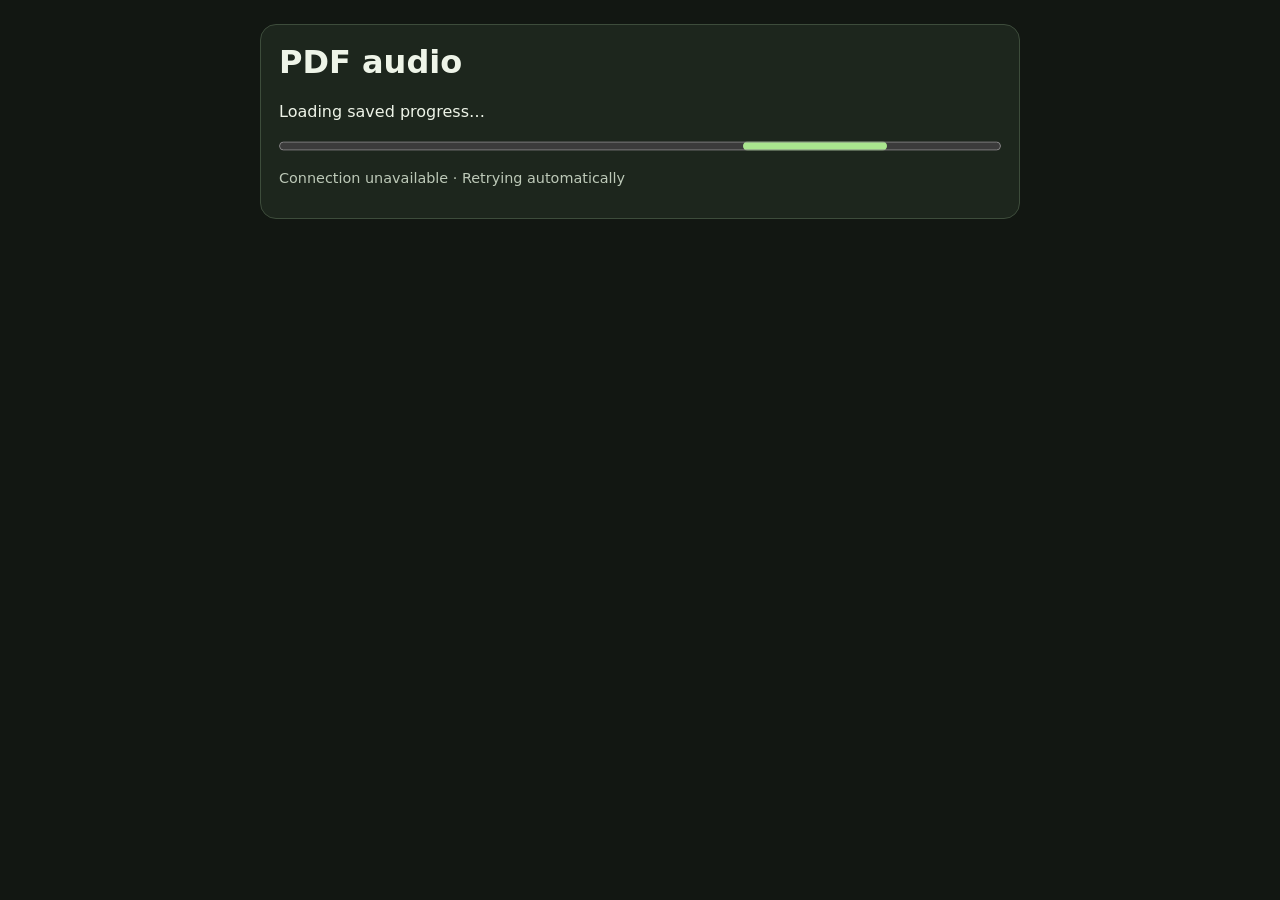
==== scripts/pdf-listening.html @ 03561b5c "feat: show live saved speech chunk progress" ====
<!doctype html>
<html lang="en">
<head>
  <meta charset="utf-8">
  <meta name="viewport" content="width=device-width, initial-scale=1">
  <title>PDF audio progress</title>
  <style>
    :root { color-scheme: dark; font-family: system-ui, sans-serif; }
    body { max-width: 760px; margin: auto; padding: 24px;
      background: #121712; color: #eef4e8; }
    header, article { background: #1d261d; border: 1px solid #3d4c3b;
      border-radius: 16px; padding: 18px; margin-bottom: 16px; }
    h1, h2 { margin-top: 0; } h2 { font-size: 1rem; }
    progress, audio { display: block; width: 100%; margin: 12px 0; }
    progress { height: 18px; accent-color: #a9e58e; }
    a { color: #a9e58e; } .status { color: #efc76d; }
    #connection { font-size: .9rem; color: #bdc9b8; }
  </style>
</head>
<body>
  <header>
    <h1 id="title">PDF audio</h1>
    <p id="summary">Loading saved progress…</p>
    <progress id="overall" aria-label="Completed audio parts"></progress>
    <p id="connection" role="status">Updates every 5 seconds.</p>
  </header>
  <main id="parts"></main>
  <script>
    const cards = new Map();
    function render(batch) {
      document.title = `${batch.title} — audio progress`;
      document.getElementById('title').textContent = batch.title;
      const ready = batch.parts.filter(p => p.status === 'completed').length;
      document.getElementById('summary').textContent =
        `${ready} of ${batch.parts.length} audio parts ready`;
      const overall = document.getElementById('overall');
      overall.max = Math.max(batch.parts.length, 1);
      overall.value = ready;
      for (const part of batch.parts) {
        let card = cards.get(part.index);
        if (!card) {
          card = document.createElement('article');
          card.innerHTML = '<h2></h2><p class="status"></p>' +
            '<progress></progress><div class="player"></div><a>Read extracted text</a>';
          cards.set(part.index, card);
          document.getElementById('parts').append(card);
        }
        const pages = part.pages[0] === part.pages[1] ? `Page ${part.pages[0]}` :
          `Pages ${part.pages[0]}–${part.pages[1]}`;
        card.querySelector('h2').textContent = `Part ${part.index} · ${pages}`;
        card.querySelector('a').href = part.text_url;
        const status = card.querySelector('.status');
        const bar = card.querySelector('progress');
        bar.setAttribute('aria-label', `Part ${part.index} saved audio chunks`);
        if (part.status === 'completed') {
          status.textContent = 'Ready to play';
          bar.max = 1; bar.value = 1;
          if (!card.querySelector('audio')) {
            const audio = document.createElement('audio');
            audio.controls = true; audio.preload = 'none'; audio.src = part.audio_url;
            card.querySelector('.player').append(audio);
          }
        } else if (part.chunks_total) {
          const percentage = Math.floor(100 * part.chunks_done / part.chunks_total);
          status.textContent = `${part.chunks_done} of ${part.chunks_total} audio chunks saved` +
            ` (${percentage}%)` +
            (part.chunks_done === part.chunks_total ? ' · Joining audio…' : '');
          bar.max = part.chunks_total; bar.value = part.chunks_done;
        } else if (part.status === 'generating') {
          status.textContent = 'Preparing audio chunks…';
          bar.removeAttribute('value');
        } else {
          status.textContent = 'Queued'; bar.max = 1; bar.value = 0;
        }
      }
    }
    async function update() {
      try {
        const response = await fetch('progress.json', { cache: 'no-store' });
        if (!response.ok) throw new Error('Progress request failed');
        render(await response.json());
        document.getElementById('connection').textContent = 'Live · Updates every 5 seconds';
      } catch {
        document.getElementById('connection').textContent =
          'Connection unavailable · Retrying automatically';
      } finally {
        setTimeout(update, 5000);
      }
    }
    update();
  </script>
</body>
</html>
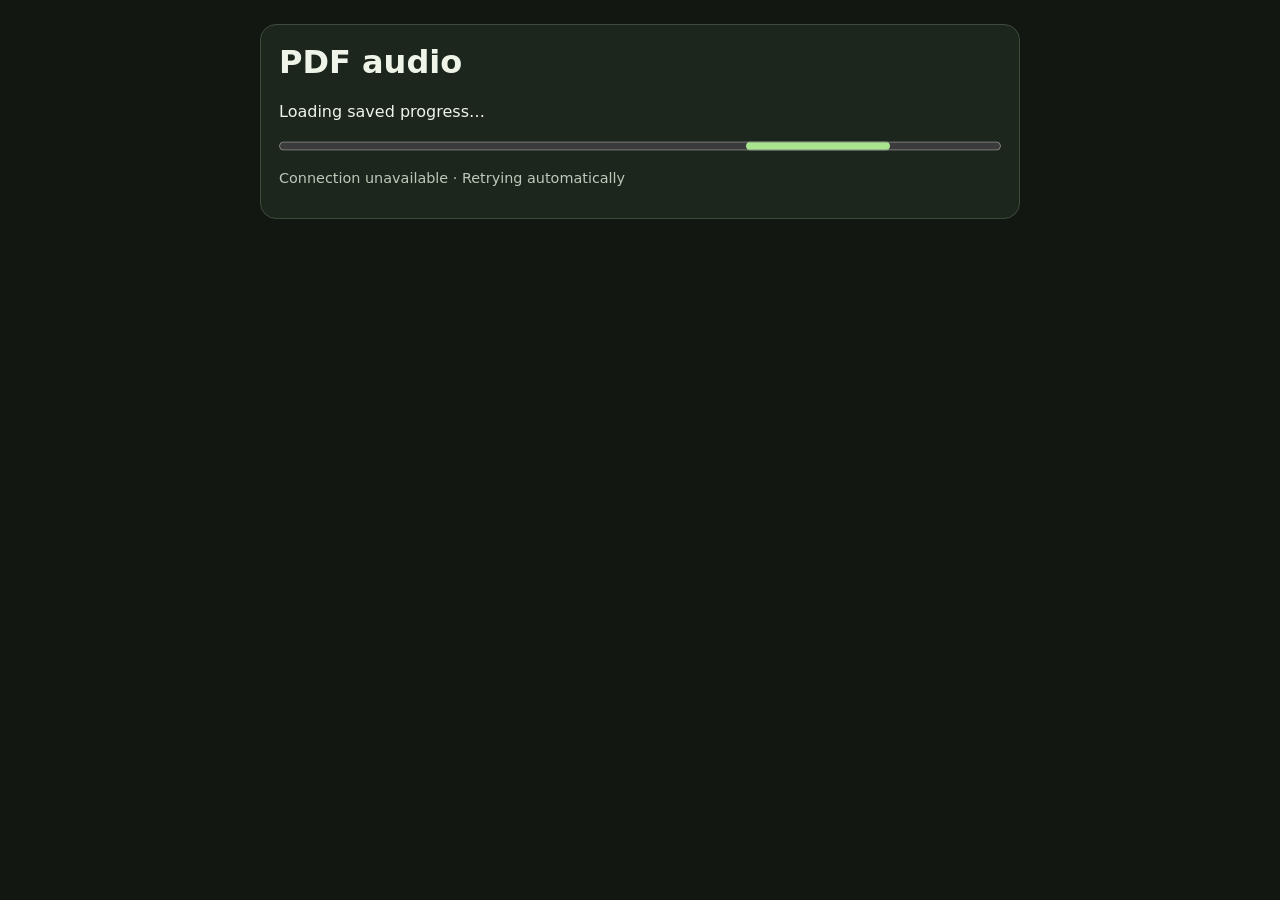
==== commit d4397457: "fix: recycle PDF inference per part and bound memory use" ====
--- a/scripts/pdf-listening.html
+++ b/scripts/pdf-listening.html
@@ -32,7 +32,8 @@
       document.getElementById('title').textContent = batch.title;
       const ready = batch.parts.filter(p => p.status === 'completed').length;
       document.getElementById('summary').textContent =
-        `${ready} of ${batch.parts.length} audio parts ready`;
+        `${ready} of ${batch.parts.length} audio parts ready` +
+        (batch.status === 'failed' ? ' · Generation stopped; saved chunks retained' : '');
       const overall = document.getElementById('overall');
       overall.max = Math.max(batch.parts.length, 1);
       overall.value = ready;
@@ -60,6 +61,10 @@
             audio.controls = true; audio.preload = 'none'; audio.src = part.audio_url;
             card.querySelector('.player').append(audio);
           }
+        } else if (part.status === 'failed') {
+          status.textContent = `Stopped after ${part.attempt || 3} attempts · ` +
+            `${part.chunks_done} of ${part.chunks_total || '?'} audio chunks saved`;
+          bar.max = part.chunks_total || 1; bar.value = part.chunks_done;
         } else if (part.chunks_total) {
           const percentage = Math.floor(100 * part.chunks_done / part.chunks_total);
           status.textContent = `${part.chunks_done} of ${part.chunks_total} audio chunks saved` +
